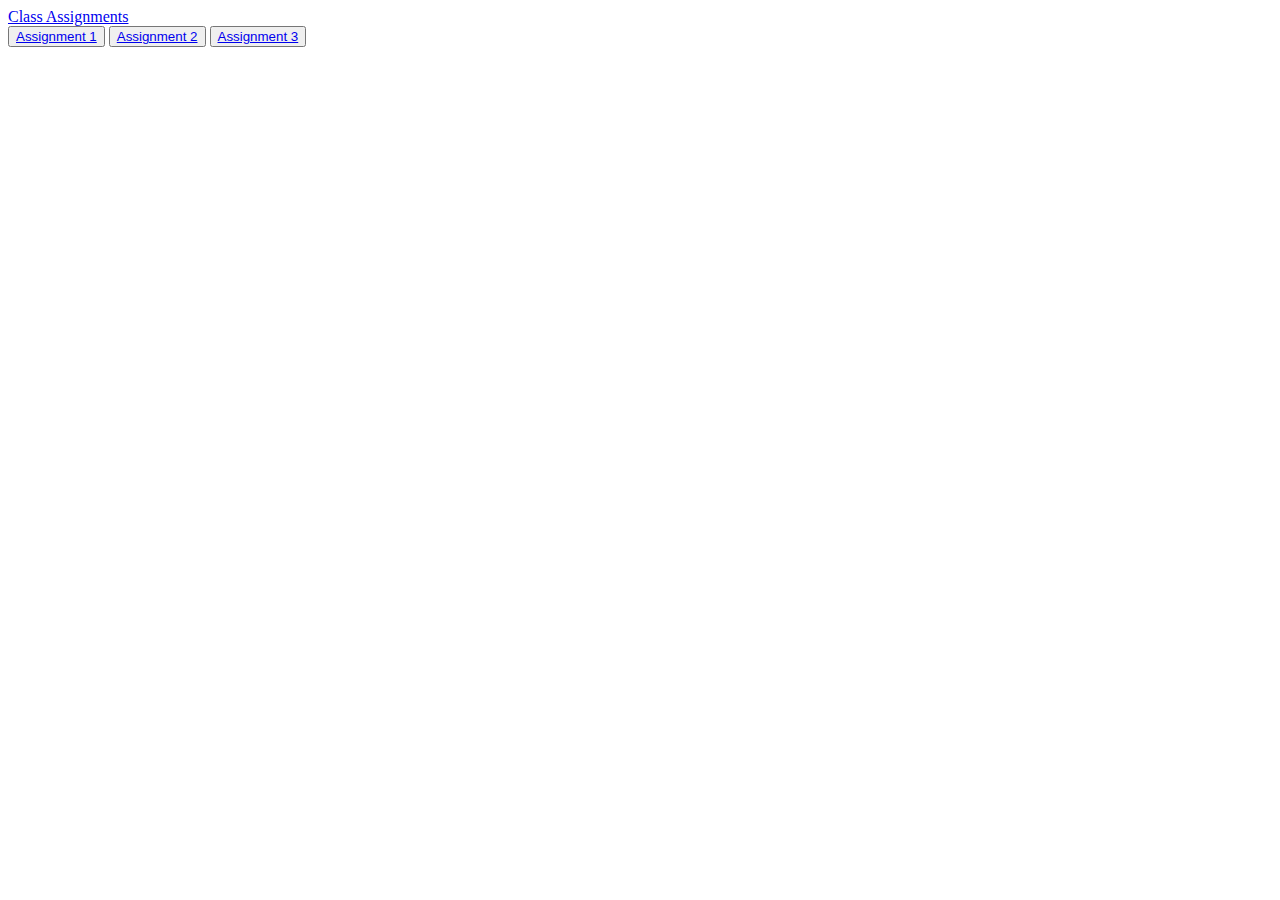
==== index.html @ 3a131d79 "updating styles" ====
<!-- code goes here -->
<!DOCTYPE html>
<link rel="stylesheet" href="css/style.css">
<html>
    <head>
        <title>Dayana's Web_Dev Website</title>
    </head>
    <body>
        <!-- change assignments buttton to be dropdown -->
        <!-- <div class="dropdown">
            <button class="drpbutton"> Class Assignments</button>
            <div class="content">
                <ul>
                    <button class="buLink"><a href="assignment1.html">Assignment 1</a></button>
                    <button class="buLink"><a href="assignment2.html">Assignment 2</a></button>
                </ul>
            </div>
        </div> -->
        <div class="nav">
            <a href="#assignment1">Class Assignments</a>
            
        </div>
        <div class="assignments" id="assignments">
            <button class="buLink"><a href="assignment1.html">Assignment 1</a></button>
            <button class="buLink"><a href="assignment2.html">Assignment 2</a></button>
            <button class="buLink"><a href="assignment3.html">Assignment 3</a></button>
        </div>
    </body>
</html>
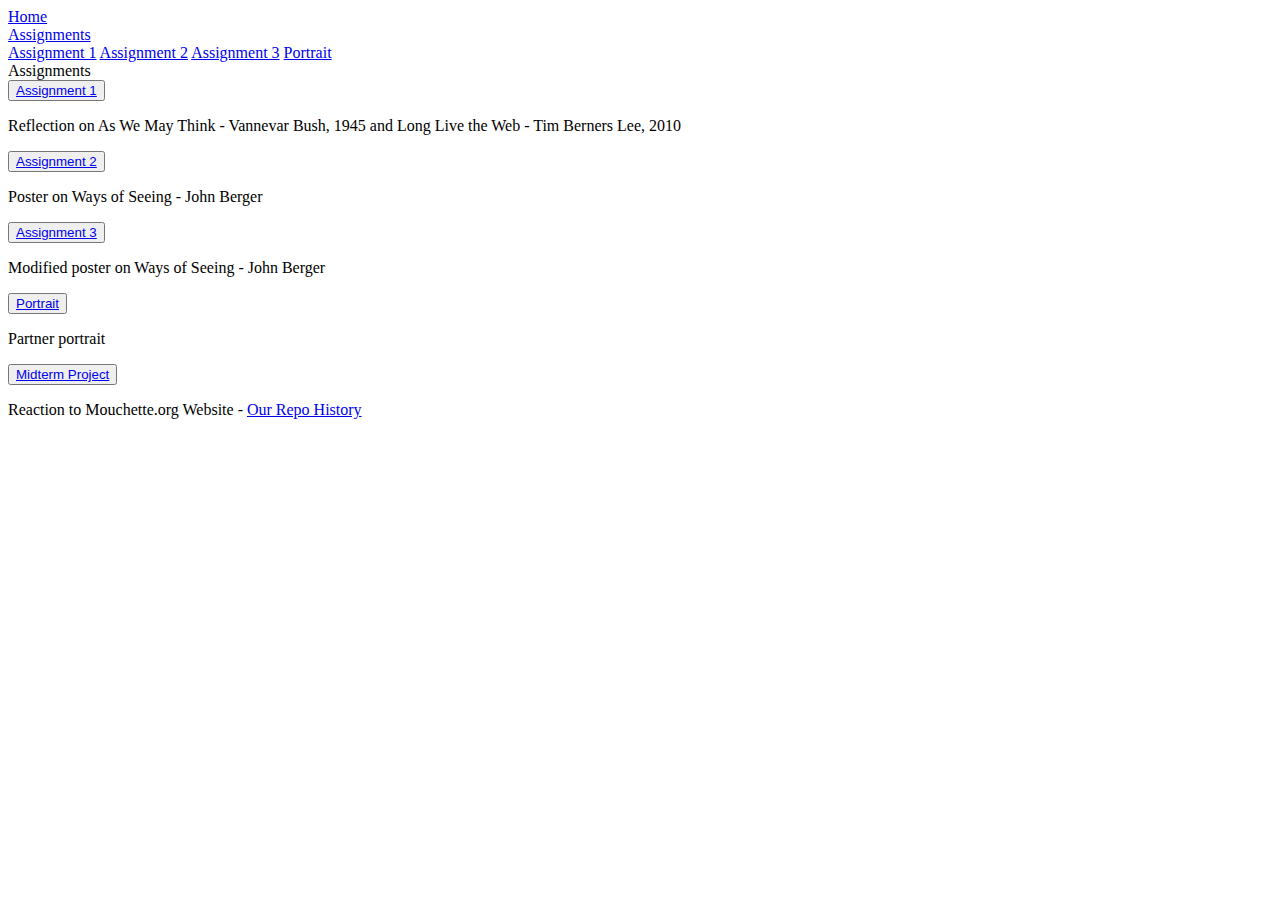
==== commit e1408717: "updating home page" ====
--- a/index.html
+++ b/index.html
@@ -3,27 +3,37 @@
 <link rel="stylesheet" href="css/style.css">
 <html>
     <head>
-        <title>Dayana's Web_Dev Website</title>
+        <title>Dayana's Web Dev Website</title>
     </head>
     <body>
-        <!-- change assignments buttton to be dropdown -->
-        <!-- <div class="dropdown">
-            <button class="drpbutton"> Class Assignments</button>
-            <div class="content">
-                <ul>
+        <div id="intro"> 
+            <div class="nav">
+                <a href="index.html">Home</a>                
+                <div class="dropdown">
+                    <a href="#assignment">Assignments</a>
+                    <div class="dropdown-content">
+                            <a href="assignment1.html">Assignment 1</a>
+                            <a href="assignment2.html">Assignment 2</a>
+                            <a href="assignment3.html">Assignment 3</a>  
+                            <a href="portrait.html">Portrait</a>                        
+                    </div> 
+                </div>
+            </div>
+            <div id="assignment">
+                Assignments
+                <div class="assignments">
                     <button class="buLink"><a href="assignment1.html">Assignment 1</a></button>
+                    <p>Reflection on As We May Think - Vannevar Bush, 1945 and Long Live the Web - Tim Berners Lee, 2010</p>
                     <button class="buLink"><a href="assignment2.html">Assignment 2</a></button>
-                </ul>
+                    <p>Poster on Ways of Seeing - John Berger</p>
+                    <button class="buLink"><a href="assignment3.html">Assignment 3</a></button>
+                    <p>Modified poster on Ways of Seeing - John Berger</p>
+                    <button class="buLink"><a href="portrait.html">Portrait</a></button>
+                    <p>Partner portrait</p>
+                    <button class="buLink"><a href="https://dayana20.github.io/mouchette_project/">Midterm Project</a></button>
+                    <p>Reaction to Mouchette.org Website - <a href="https://github.com/Dayana20/mouchette_project">Our Repo History</a></p>
+                </div>
             </div>
-        </div> -->
-        <div class="nav">
-            <a href="#assignment1">Class Assignments</a>
-            
-        </div>
-        <div class="assignments" id="assignments">
-            <button class="buLink"><a href="assignment1.html">Assignment 1</a></button>
-            <button class="buLink"><a href="assignment2.html">Assignment 2</a></button>
-            <button class="buLink"><a href="assignment3.html">Assignment 3</a></button>
         </div>
     </body>
 </html>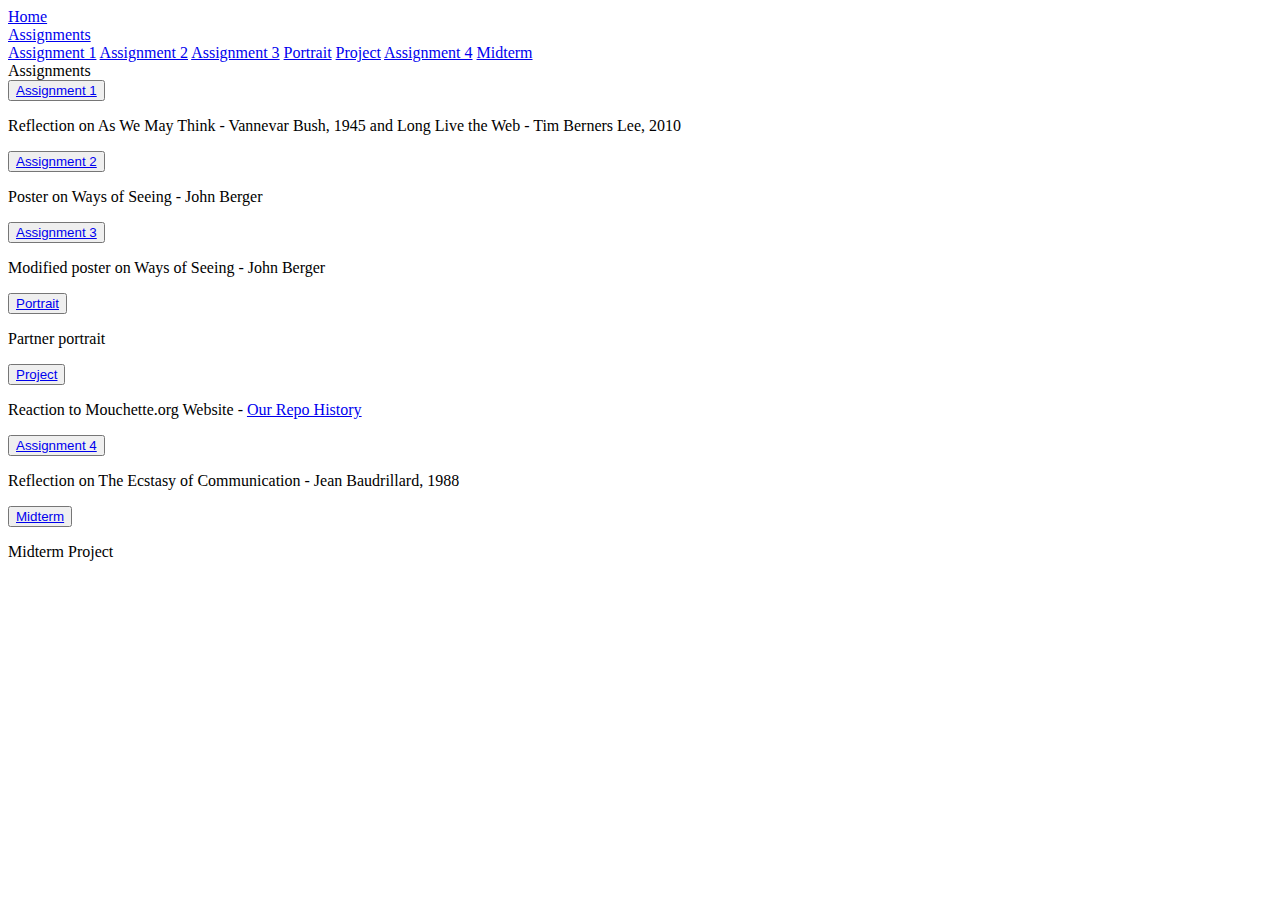
==== commit 7b5c739f: "added midterm" ====
--- a/index.html
+++ b/index.html
@@ -14,8 +14,11 @@
                     <div class="dropdown-content">
                             <a href="assignment1.html">Assignment 1</a>
                             <a href="assignment2.html">Assignment 2</a>
-                            <a href="assignment3.html">Assignment 3</a>  
-                            <a href="portrait.html">Portrait</a>                        
+                            <a href="assignment3.html">Assignment 3</a> 
+                            <a href="portrait.html">Portrait</a>     
+                            <a href="https://dayana20.github.io/mouchette_project/">Project</a>       
+                            <a href="assignment4.html">Assignment 4</a>    
+                            <a href="https://dayana20.github.io/web_midterm/">Midterm</a>        
                     </div> 
                 </div>
             </div>
@@ -30,8 +33,12 @@
                     <p>Modified poster on Ways of Seeing - John Berger</p>
                     <button class="buLink"><a href="portrait.html">Portrait</a></button>
                     <p>Partner portrait</p>
-                    <button class="buLink"><a href="https://dayana20.github.io/mouchette_project/">Midterm Project</a></button>
+                    <button class="buLink"><a href="https://dayana20.github.io/mouchette_project/">Project</a></button>
                     <p>Reaction to Mouchette.org Website - <a href="https://github.com/Dayana20/mouchette_project">Our Repo History</a></p>
+                    <button class="buLink"><a href="assignment4.html">Assignment 4</a></button>
+                    <p>Reflection on The Ecstasy of Communication - Jean Baudrillard, 1988</p>
+                    <button class="buLink"><a href="https://dayana20.github.io/web_midterm/">Midterm</a></button>
+                    <p>Midterm Project</p>
                 </div>
             </div>
         </div>
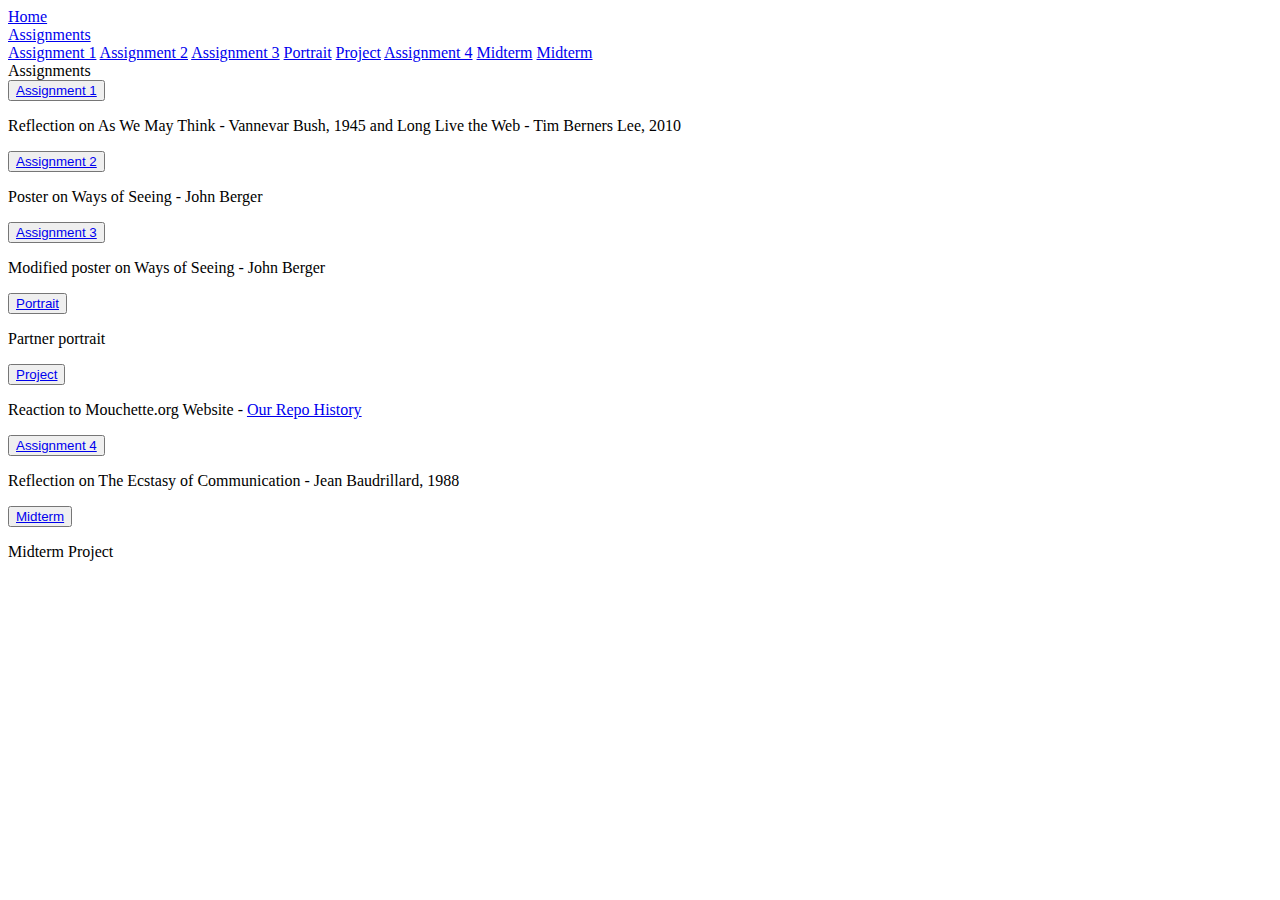
==== commit d87b06db: "adding partner project" ====
--- a/index.html
+++ b/index.html
@@ -18,7 +18,8 @@
                             <a href="portrait.html">Portrait</a>     
                             <a href="https://dayana20.github.io/mouchette_project/">Project</a>       
                             <a href="assignment4.html">Assignment 4</a>    
-                            <a href="https://dayana20.github.io/web_midterm/">Midterm</a>        
+                            <a href="https://dayana20.github.io/web_midterm/">Midterm</a>   
+                            <a href="partner_project/index.html">Midterm</a>     
                     </div> 
                 </div>
             </div>
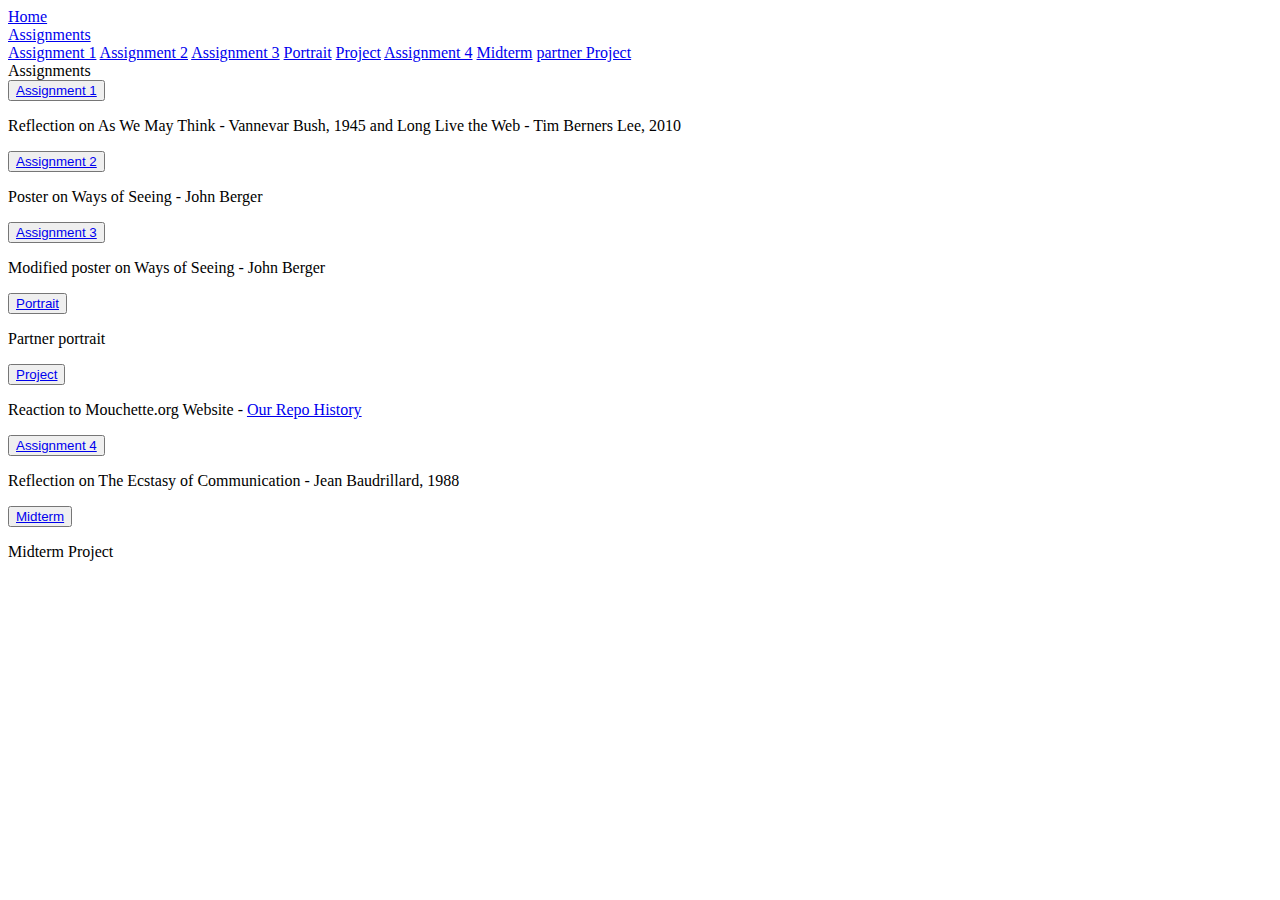
==== commit 6c3d6a10: "updated home page" ====
--- a/index.html
+++ b/index.html
@@ -19,7 +19,7 @@
                             <a href="https://dayana20.github.io/mouchette_project/">Project</a>       
                             <a href="assignment4.html">Assignment 4</a>    
                             <a href="https://dayana20.github.io/web_midterm/">Midterm</a>   
-                            <a href="partner_project/index.html">Midterm</a>     
+                            <a href="partner_project/index.html">partner Project</a>     
                     </div> 
                 </div>
             </div>
